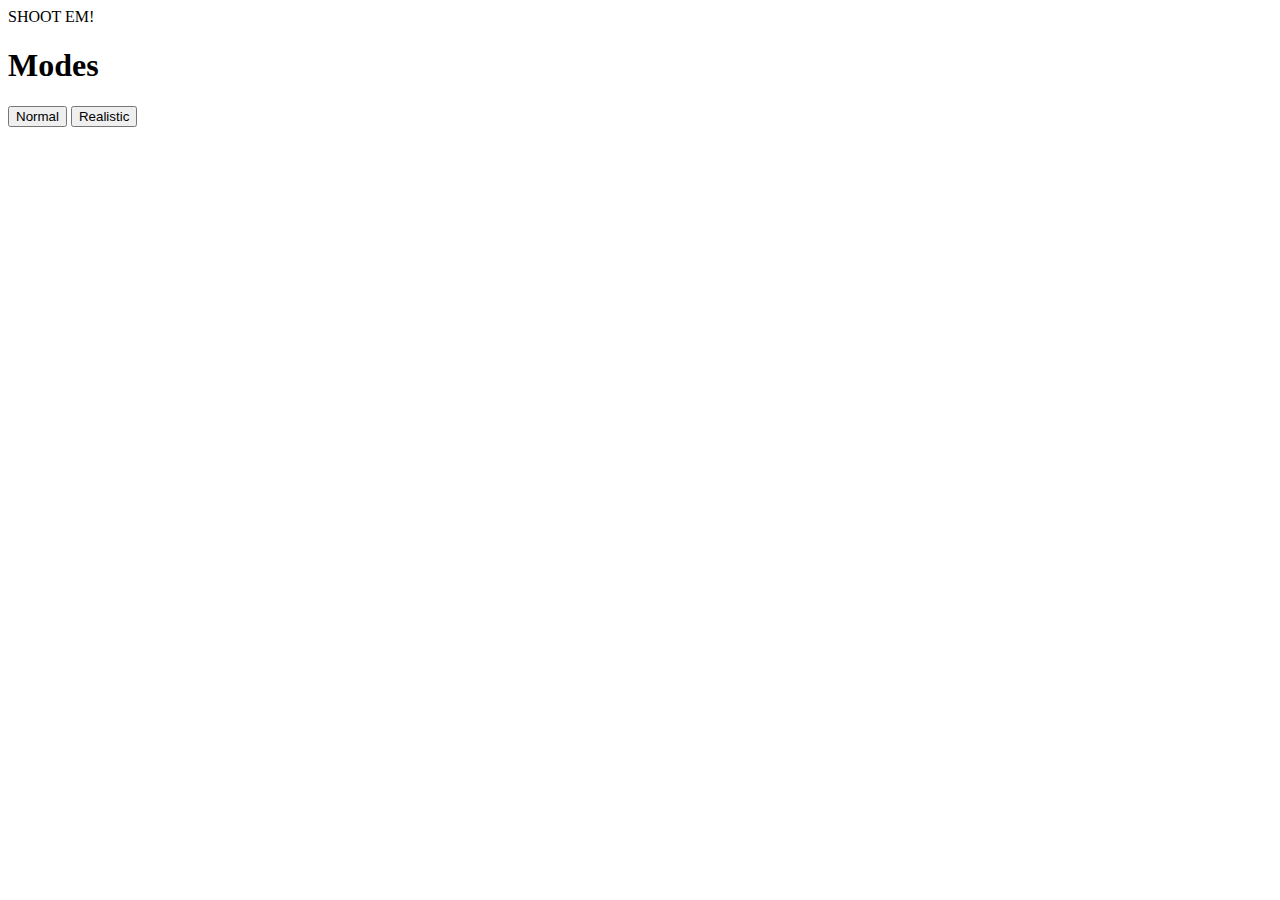
==== index.html @ 04411ce0 "comit" ====
<!DOCTYPE html>
<html lang="en">
  <head>
    <meta charset="utf-8" />
    <title>Project 1</title>
    <link rel="stylesheet" href="./project1.css" />
    <link rel="preconnect" href="https://fonts.googleapis.com">
  <link rel="preconnect" href="https://fonts.gstatic.com" crossorigin>
  <link href="https://fonts.googleapis.com/css2?family=Tourney:wght@600&display=swap" rel="stylesheet">
  </head>
  <body>
    <div class="main-menu">
      <div>SHOOT EM!</div>
    </div>
    <div class="mode">
      <h1>Modes</h1>
      <button id="normal">Normal</button>
      <button id="realistic">Realistic</button>
      </button>
    </div>
    <script src="./project1.js"></script>
  </body>
</html>
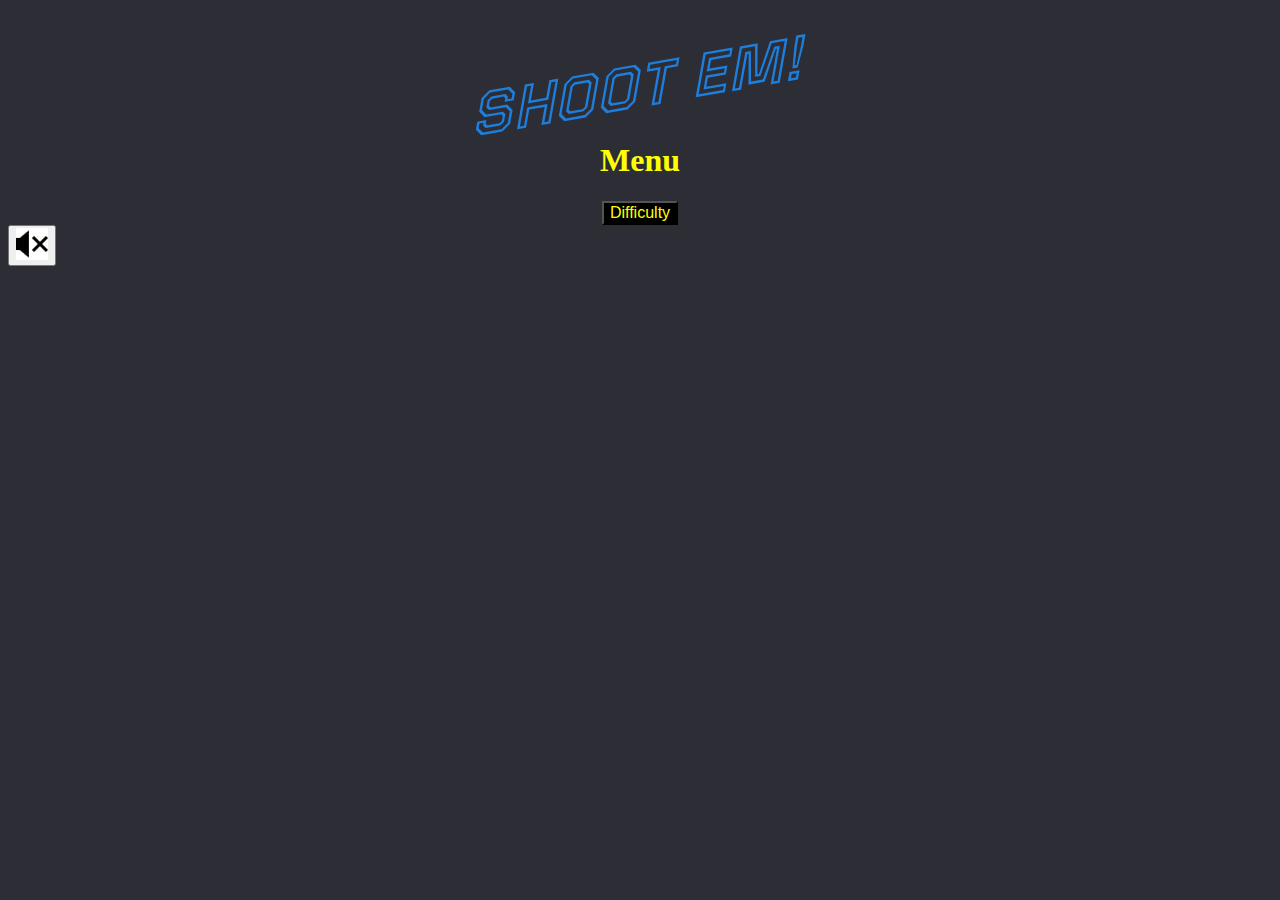
==== commit 62f8ad0f: "project1 mvp complete" ====
--- a/index.html
+++ b/index.html
@@ -2,8 +2,8 @@
 <html lang="en">
   <head>
     <meta charset="utf-8" />
-    <title>Project 1</title>
-    <link rel="stylesheet" href="./project1.css" />
+    <title>Shoot Em</title>
+    <link rel="stylesheet" href="./New folder/project1.css" />
     <link rel="preconnect" href="https://fonts.googleapis.com">
   <link rel="preconnect" href="https://fonts.gstatic.com" crossorigin>
   <link href="https://fonts.googleapis.com/css2?family=Tourney:wght@600&display=swap" rel="stylesheet">
@@ -13,11 +13,15 @@
       <div>SHOOT EM!</div>
     </div>
     <div class="mode">
-      <h1>Modes</h1>
-      <button id="normal">Normal</button>
-      <button id="realistic">Realistic</button>
+      <h1>Menu</h1>
+      <button id="normal">Difficulty</button>
+      <!-- <button id="realistic">Realistic</button> -->
       </button>
     </div>
-    <script src="./project1.js"></script>
+    <div class="image">
+      <button><img src="./image/muted.jpg" class="music_off"></button>
+      <audio id="background_music" src='./Media/pa-paya.mp3' muted></audio>
+    </div>
+    <script src="./new folder/project1.js"></script>
   </body>
 </html>--- a/New folder/project1.css
+++ b/New folder/project1.css
@@ -0,0 +1,63 @@
+body {
+  background-color: rgb(45, 45, 53);
+}
+
+.main-menu {
+  color: rgb(29, 127, 219);
+  font-size: 400%;
+  font-family: "tourney";
+  transform: skew(-10deg, -10deg);
+  text-align: center;
+  margin-top: 50px;
+}
+
+h1 {
+  color: yellow;
+}
+
+.mode {
+  text-align: center;
+}
+
+.mode button {
+  color: yellow;
+  background-color: black;
+  font-size: 100%;
+}
+
+.dotEasy {
+  height: 75px;
+  width: 75px;
+  background-color: rgb(24, 67, 187);
+  border-radius: 50%;
+}
+
+.dotMedium {
+  height: 50px;
+  width: 50px;
+  background-color: rgb(24, 67, 187);
+  border-radius: 50%;
+}
+
+.dotHard {
+  height: 25px;
+  width: 25px;
+  background-color: rgb(24, 67, 187);
+  border-radius: 50%;
+}
+.timer {
+  text-align: center;
+  font-size: x-large;
+  font-style: bold;
+}
+
+.points {
+  text-align: right;
+  font-size: xx-large;
+  margin-top: -70px;
+  color: aqua;
+}
+.accuracy {
+  text-align: right;
+  color: aqua;
+}
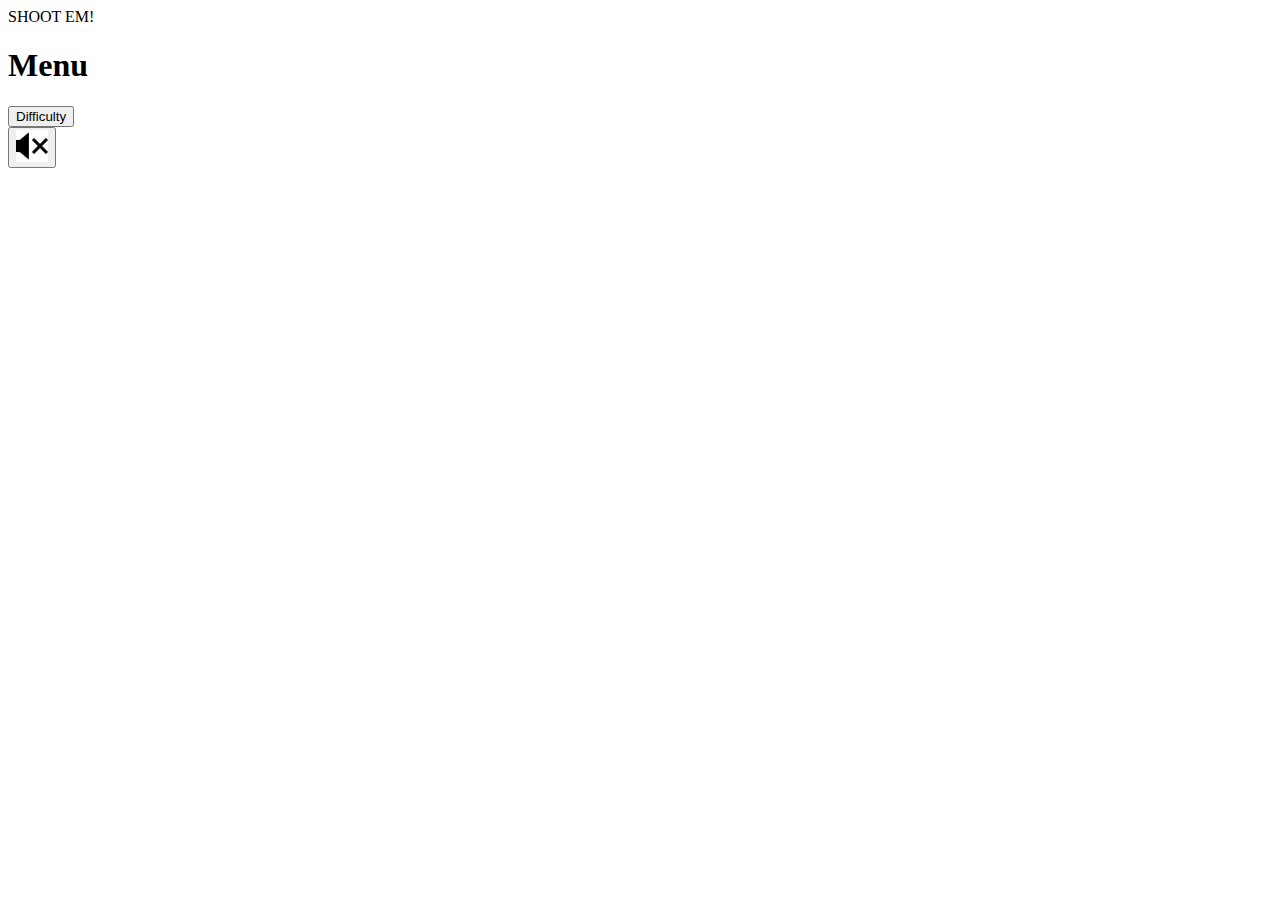
==== commit 7994e696: "Update index.html" ====
--- a/index.html
+++ b/index.html
@@ -3,7 +3,7 @@
   <head>
     <meta charset="utf-8" />
     <title>Shoot Em</title>
-    <link rel="stylesheet" href="./New folder/project1.css" />
+    <link rel="stylesheet" href="./source/" />
     <link rel="preconnect" href="https://fonts.googleapis.com">
   <link rel="preconnect" href="https://fonts.gstatic.com" crossorigin>
   <link href="https://fonts.googleapis.com/css2?family=Tourney:wght@600&display=swap" rel="stylesheet">
@@ -22,6 +22,6 @@
       <button><img src="./image/muted.jpg" class="music_off"></button>
       <audio id="background_music" src='./Media/pa-paya.mp3' muted></audio>
     </div>
-    <script src="./new folder/project1.js"></script>
+    <script src="./source/project1.js"></script>
   </body>
 </html>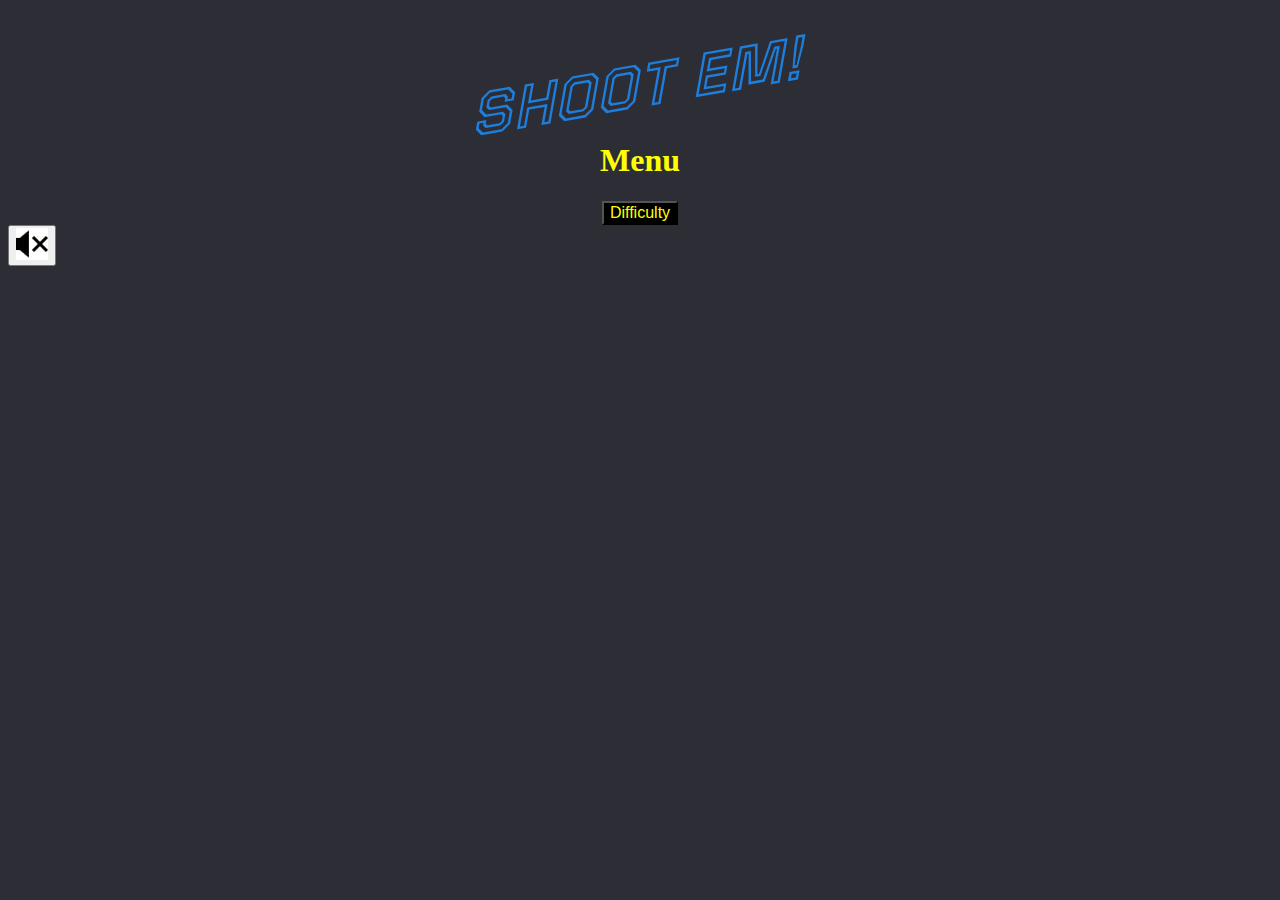
==== commit 37a205ca: "formatting" ====
--- a/index.html
+++ b/index.html
@@ -3,7 +3,7 @@
   <head>
     <meta charset="utf-8" />
     <title>Shoot Em</title>
-    <link rel="stylesheet" href="./source/" />
+    <link rel="stylesheet" href="./source/project1.css" />
     <link rel="preconnect" href="https://fonts.googleapis.com">
   <link rel="preconnect" href="https://fonts.gstatic.com" crossorigin>
   <link href="https://fonts.googleapis.com/css2?family=Tourney:wght@600&display=swap" rel="stylesheet">
--- a/source/project1.css
+++ b/source/project1.css
@@ -0,0 +1,63 @@
+body {
+  background-color: rgb(45, 45, 53);
+}
+
+.main-menu {
+  color: rgb(29, 127, 219);
+  font-size: 400%;
+  font-family: "tourney";
+  transform: skew(-10deg, -10deg);
+  text-align: center;
+  margin-top: 50px;
+}
+
+h1 {
+  color: yellow;
+}
+
+.mode {
+  text-align: center;
+}
+
+.mode button {
+  color: yellow;
+  background-color: black;
+  font-size: 100%;
+}
+
+.dotEasy {
+  height: 75px;
+  width: 75px;
+  background-color: rgb(24, 67, 187);
+  border-radius: 50%;
+}
+
+.dotMedium {
+  height: 50px;
+  width: 50px;
+  background-color: rgb(24, 67, 187);
+  border-radius: 50%;
+}
+
+.dotHard {
+  height: 25px;
+  width: 25px;
+  background-color: rgb(24, 67, 187);
+  border-radius: 50%;
+}
+.timer {
+  text-align: center;
+  font-size: x-large;
+  font-style: bold;
+}
+
+.points {
+  text-align: right;
+  font-size: xx-large;
+  margin-top: -70px;
+  color: aqua;
+}
+.accuracy {
+  text-align: right;
+  color: aqua;
+}
